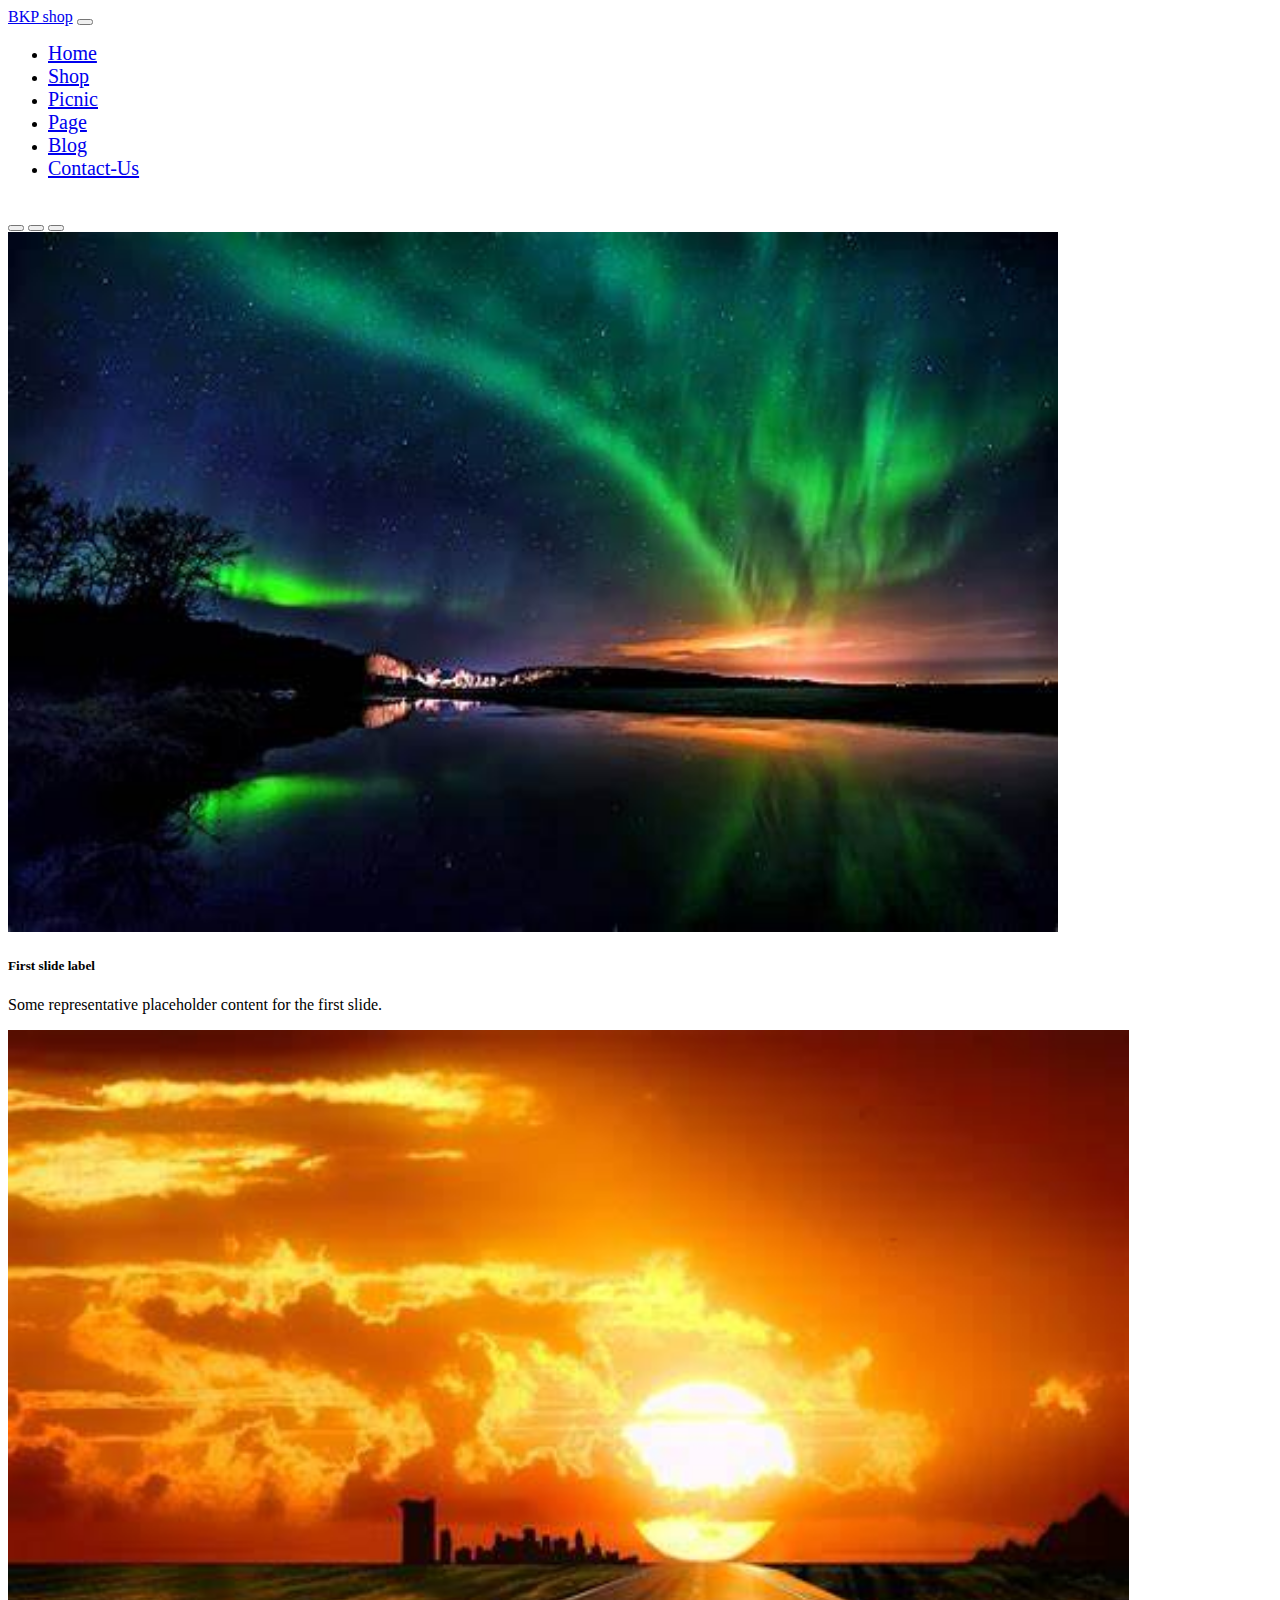
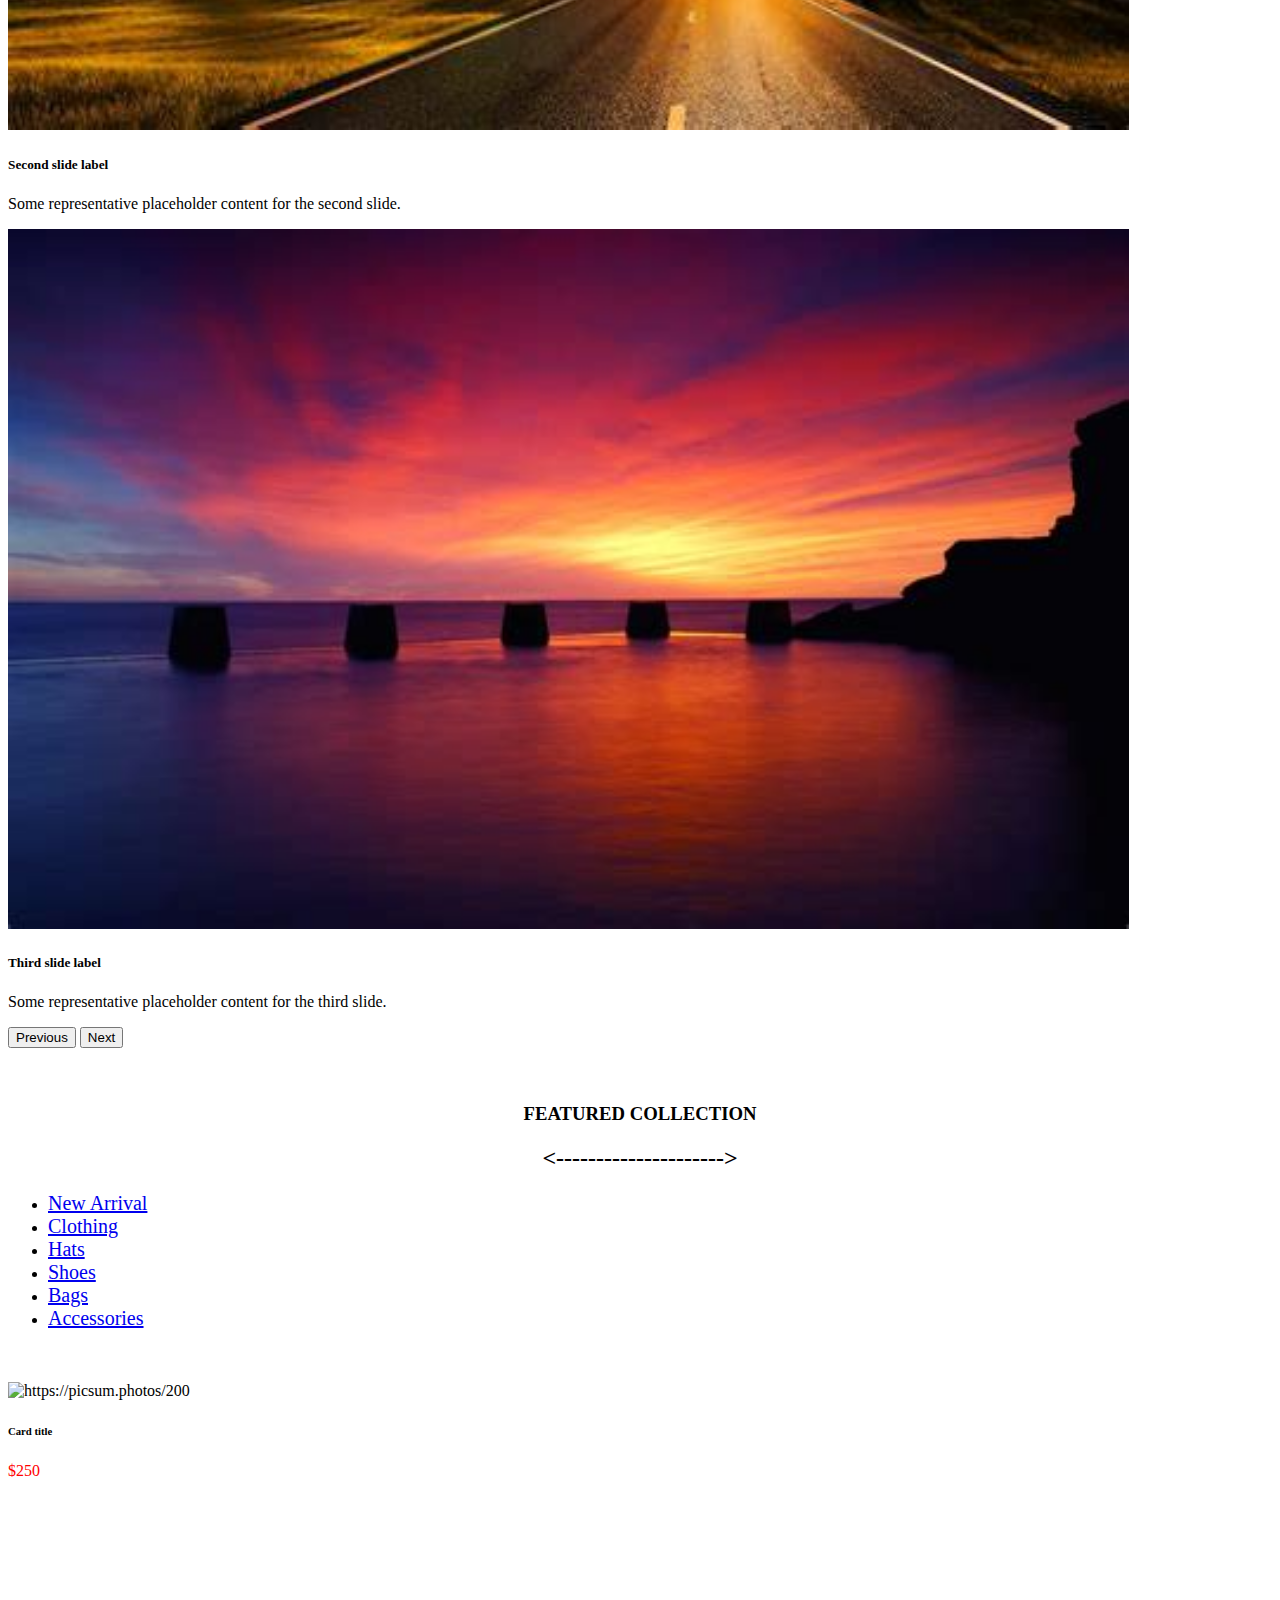
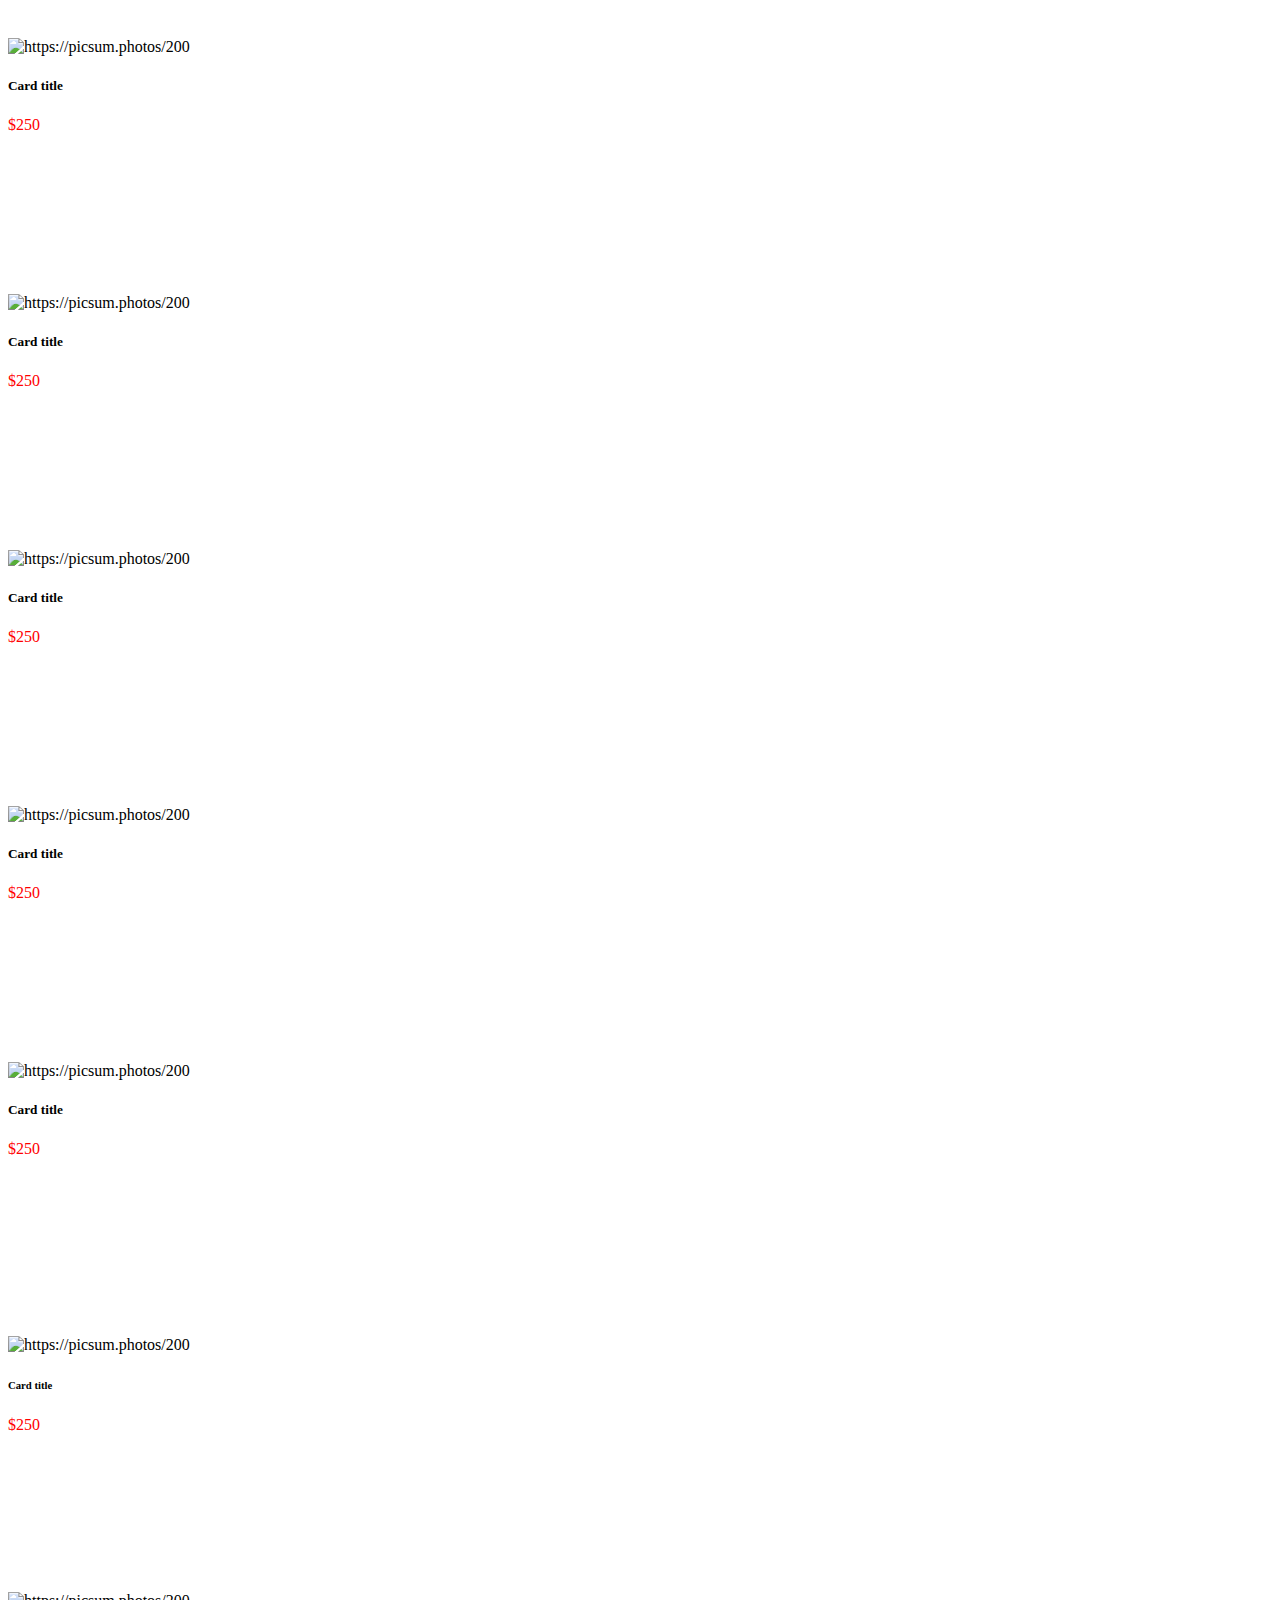
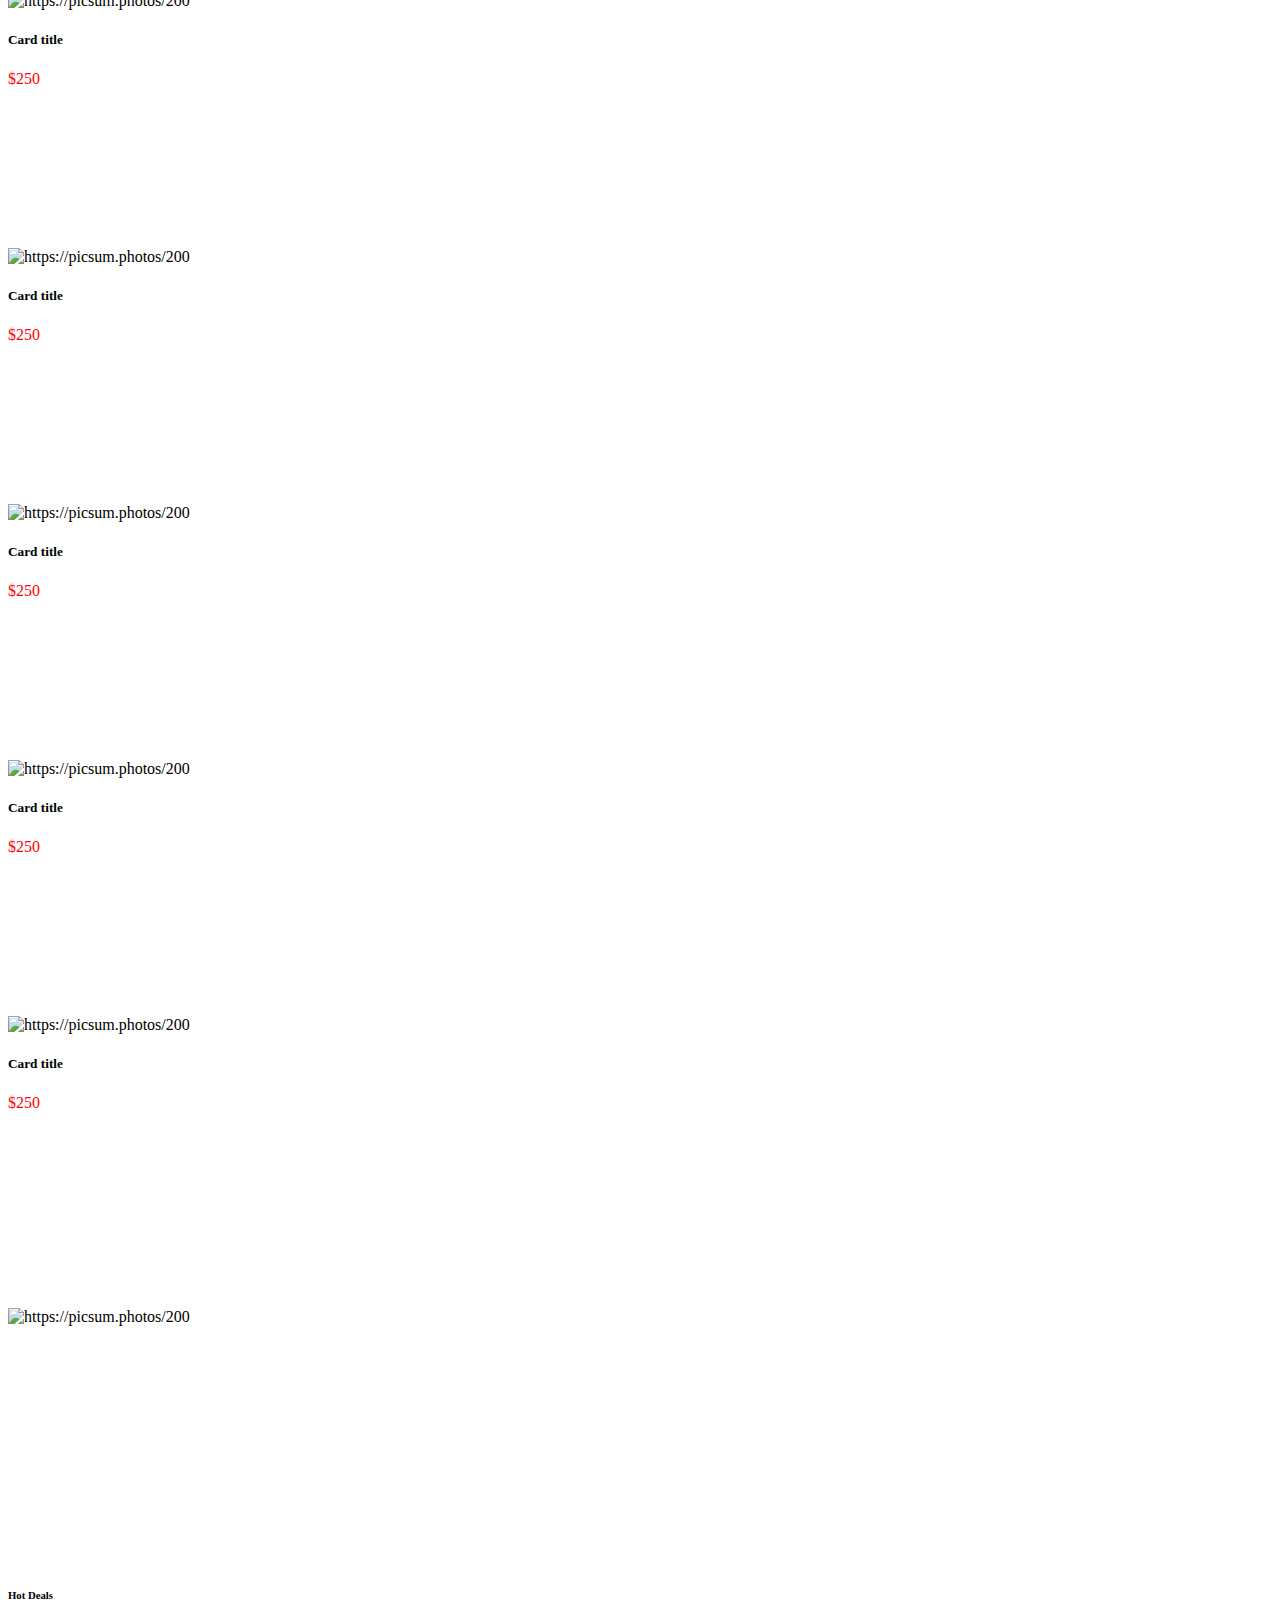
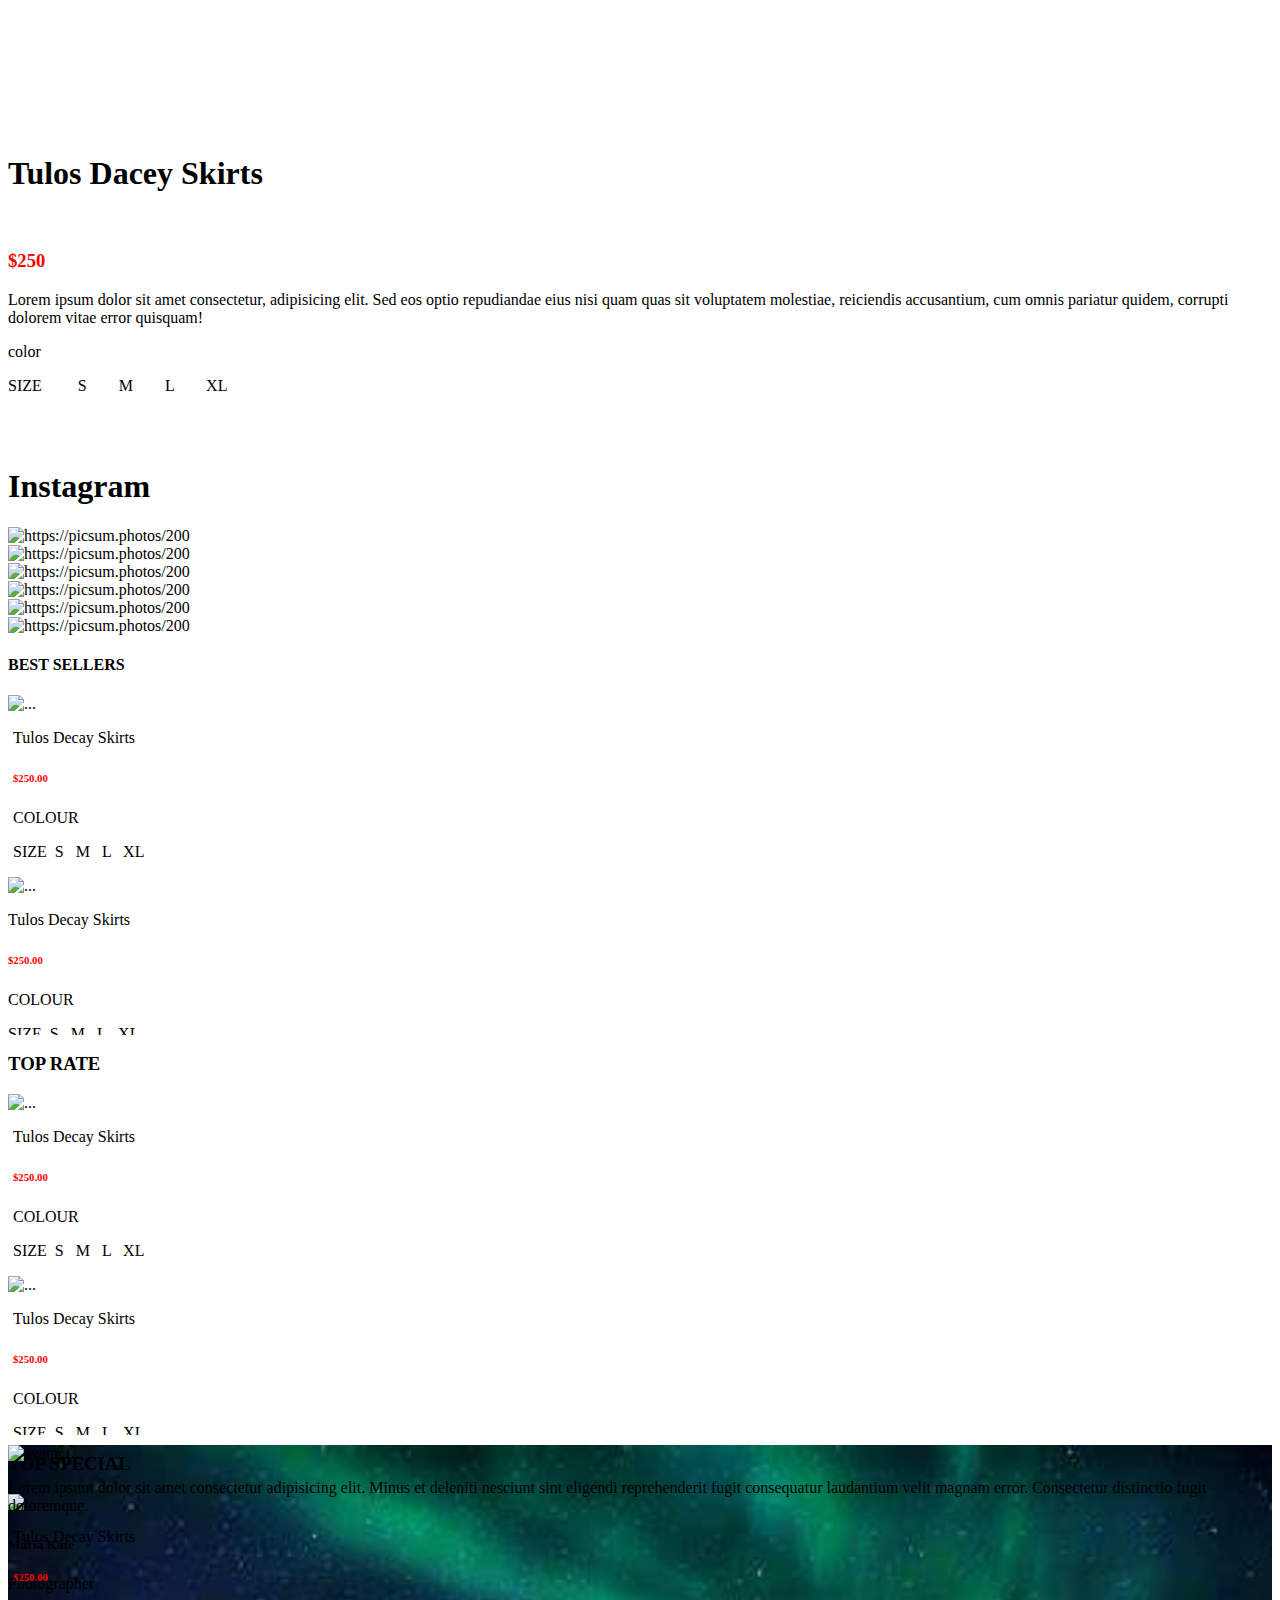
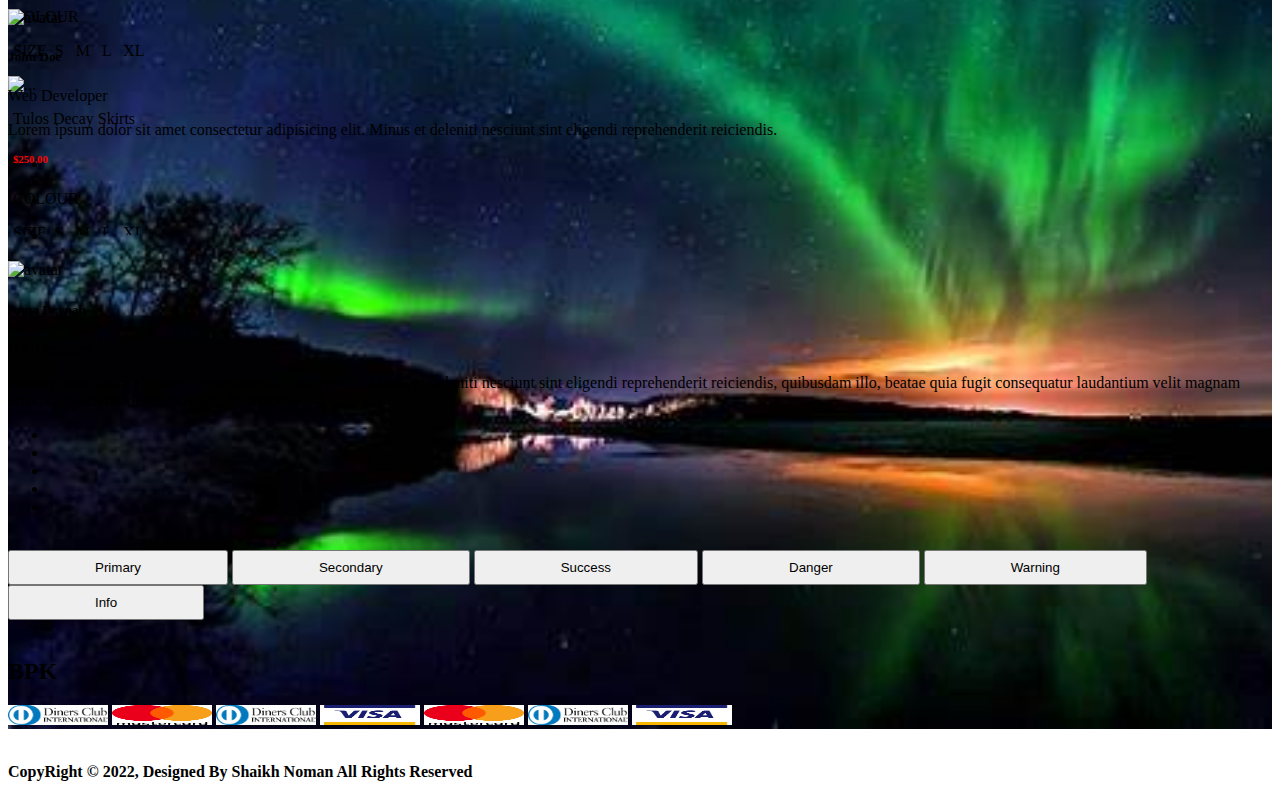
==== UIassignment/index.html @ c7827899 "All assignments done" ====
<!DOCTYPE html>
<html lang="en">
<head>
    <meta charset="UTF-8">
    <meta http-equiv="X-UA-Compatible" content="IE=edge">
    <meta name="viewport" content="width=device-width, initial-scale=1.0">
    <link href="https://cdn.jsdelivr.net/npm/bootstrap@5.0.2/dist/css/bootstrap.min.css" rel="stylesheet" integrity="sha384-EVSTQN3/azprG1Anm3QDgpJLIm9Nao0Yz1ztcQTwFspd3yD65VohhpuuCOmLASjC" crossorigin="anonymous">
    <link rel="stylesheet" href="./style.css">
    <title>UIAssignmentUsingBootsStrap</title>
</head>
<body>
    <script src="https://cdn.jsdelivr.net/npm/bootstrap@5.0.2/dist/js/bootstrap.bundle.min.js" integrity="sha384-MrcW6ZMFYlzcLA8Nl+NtUVF0sA7MsXsP1UyJoMp4YLEuNSfAP+JcXn/tWtIaxVXM" crossorigin="anonymous"></script>
    <script src="https://code.iconify.design/iconify-icon/1.0.1/iconify-icon.min.js"></script>
    <nav class="navbar navbar-expand-lg navbar-light bg-light">
        <div class="container-fluid">
          <a class="navbar-brand" href="#">BKP shop</a>
          <button class="navbar-toggler" type="button" data-bs-toggle="collapse" data-bs-target="#navbarSupportedContent" aria-controls="navbarSupportedContent" aria-expanded="false" aria-label="Toggle navigation">
            <span class="navbar-toggler-icon"></span>
          </button>
          <div class="collapse navbar-collapse justify-content-center" id="navbarSupportedContent">
            <ul class="navbar-nav">
              <li class="nav-item">
                <a class="nav-link active" aria-current="page" href="#">Home</a>
              </li>
              <li class="nav-item">
                <a class="nav-link active" aria-current="page" href="#">Shop</a>
              </li> 
              <li class="nav-item">
                <a class="nav-link active" aria-current="page" href="#">Picnic</a>
              </li>
              <li class="nav-item">
                <a class="nav-link active" aria-current="page" href="#">Page</a>
              </li>
              <li class="nav-item">
                <a class="nav-link active" aria-current="page" href="#">Blog</a>
              </li>
              <li class="nav-item">
                <a class="nav-link active" aria-current="page" href="#">Contact-Us</a>
              </li>
            </ul>
        </div>
        <div class="d-flex" >
            <iconify-icon icon="akar-icons:search" width="30" height="30" style="padding: 10px;"></iconify-icon>
            <iconify-icon icon="ant-design:shopping-cart-outlined" width="30" height="30" style="padding: 10px;"></iconify-icon>
            <iconify-icon icon="charm:menu-hamburger"  width="30" height="30" style="padding: 10px;"></iconify-icon>
          <!-- <input class="form-control me-2" type="search" placeholder="Search" aria-label="Search"> -->
          <!-- <button class="btn btn-outline-success" type="submit">Search</button> -->
        </div>
        </div>
      </nav>
      <section id="carouselExampleCaptions" class="carousel slide m-4" data-bs-ride="carousel">
        <div class="carousel-indicators">
          <button type="button" data-bs-target="#carouselExampleCaptions" data-bs-slide-to="0" class="active" aria-current="true" aria-label="Slide 1"></button>
          <button type="button" data-bs-target="#carouselExampleCaptions" data-bs-slide-to="1" aria-label="Slide 2"></button>
          <button type="button" data-bs-target="#carouselExampleCaptions" data-bs-slide-to="2" aria-label="Slide 3"></button>
        </div>
        <div class="carousel-inner m">
          <div class="carousel-item active">
            <img src="./bg1.jpg" height="700px" class="d-block w-100" alt="...">
            <div class="carousel-caption d-none d-md-block">
              <h5>First slide label</h5>
              <p>Some representative placeholder content for the first slide.</p>
            </div>
          </div>
          <div class="carousel-item">
            <img src="./bg2.jpg" height="700px" class="d-block w-100" alt="...">
            <div class="carousel-caption d-none d-md-block">
              <h5>Second slide label</h5>
              <p>Some representative placeholder content for the second slide.</p>
            </div>
          </div>
          <div class="carousel-item">
            <img src="./bg3.jpg" height="700px" class="d-block w-100" alt="...">
            <div class="carousel-caption d-none d-md-block">
              <h5>Third slide label</h5>
              <p>Some representative placeholder content for the third slide.</p>
            </div>
          </div>
        </div>
        <button class="carousel-control-prev" type="button" data-bs-target="#carouselExampleCaptions" data-bs-slide="prev">
          <span class="carousel-control-prev-icon" aria-hidden="true"></span>
          <span class="visually-hidden">Previous</span>
        </button>
        <button class="carousel-control-next" type="button" data-bs-target="#carouselExampleCaptions" data-bs-slide="next">
          <span class="carousel-control-next-icon" aria-hidden="true"></span>
          <span class="visually-hidden">Next</span>
        </button>
      </section>
      <br><br>
      <section class="featured">
        <h3 style="text-align: center;">FEATURED COLLECTION</h3>
        <h2 style="text-align: center;"> <---------------------></h2>
        <nav class="navbar navbar-expand-lg navbar-light bg-light">
            <div class="container-fluid">
              <div class="collapse navbar-collapse justify-content-center" id="navbarSupportedContent">
                <ul class="navbar-nav">
                  <li class="nav-item">
                    <a class="nav-link" aria-current="page" href="#">New Arrival</a>
                  </li>
                  <li class="nav-item">
                    <a class="nav-link" aria-current="page" href="#">Clothing</a>
                  </li>
                  <li class="nav-item">
                    <a class="nav-link" aria-current="page" href="#">Hats</a>
                  </li>
                  <li class="nav-item">
                    <a class="nav-link" aria-current="page" href="#">Shoes</a>
                  </li>
                  <li class="nav-item">
                    <a class="nav-link" aria-current="page" href="#">Bags</a>
                  </li>
                  <li class="nav-item">
                    <a class="nav-link" aria-current="page" href="#">Accessories</a>
                  </li>
                </ul>
            </div>
            </div>
          </nav><br><br>
        <div class="container">
          <div class="row">
            <div class="col">
              <div class="card" style="height: 16em;" style="height: 16em;">
                <img style="width: 10em; height: 10em;"
                  src="https://picsum.photos/400"
                  class="card-img-top"
                  alt="https://picsum.photos/200"
                />
                <div class="card-body" style="cursor:pointer">
                  <h6 class="card-title">Card title</h6>
                  <p class="card-text" style="color: red;">$250</p>
                </div>
              </div>
            </div>
            <div class="col">
              <div class="card" style="height: 16em;">
                <img style="width: 10em; height: 10em;"
                  src="https://picsum.photos/200"
                  class="card-img-top"
                  alt="https://picsum.photos/200"
                />
                <div class="card-body">
                  <h5 class="card-title">Card title</h5>
                  <p class="card-text" style="color: red;">$250</p>
                </div>
              </div>
            </div>
            <div class="col">
              <div class="card" style="height: 16em;">
                <img style="width: 10em; height: 10em;"
                  src="https://picsum.photos/270"
                  class="card-img-top"
                  alt="https://picsum.photos/200"
                />
                <div class="card-body">
                  <h5 class="card-title">Card title</h5>
                  <p class="card-text" style="color: red;">$250</p>
                </div>
              </div>
            </div>
            <div class="col">
              <div class="card" style="height: 16em;">
                <img style="width: 10em; height: 10em;"
                  src="https://picsum.photos/120"
                  class="card-img-top"
                  alt="https://picsum.photos/200"
                />
                <div class="card-body">
                  <h5 class="card-title">Card title</h5>
                  <p class="card-text" style="color: red;">$250</p>
                </div>
              </div>
            </div>
            <div class="col">
              <div class="card" style="height: 16em;">
                <img
                  src="https://picsum.photos/410"
                  class="card-img-top"
                  alt="https://picsum.photos/200"
                />
                <div class="card-body">
                  <h5 class="card-title">Card title</h5>
                  <p class="card-text" style="color: red;">$250</p>
                </div>
              </div>
            </div>
            <div class="col">
              <div class="card" style="height: 16em;">
                <img
                  src="https://picsum.photos/190"
                  class="card-img-top"
                  alt="https://picsum.photos/200"
                />
                <div class="card-body">
                  <h5 class="card-title">Card title</h5>
                  <p class="card-text" style="color: red;">$250</p>
                </div>
              </div>
            </div>
          </div>
          <br>
          <div class="row">
            <div class="col">
              <div class="card" style="height: 16em;" style="height: 16em;">
                <img width="100px"
                  src="https://picsum.photos/100"
                  class="card-img-top"
                  alt="https://picsum.photos/200"
                />
                <div class="card-body" style="cursor:pointer">
                  <h6 class="card-title">Card title</h6>
                  <p class="card-text" style="color: red;">$250</p>
                </div>
              </div>
            </div>
            <div class="col">
              <div class="card" style="height: 16em;">
                <img width="100px"
                  src="https://picsum.photos/220"
                  class="card-img-top"
                  alt="https://picsum.photos/200"
                />
                <div class="card-body">
                  <h5 class="card-title">Card title</h5>
                  <p class="card-text" style="color: red;">$250</p>
                </div>
              </div>
            </div>
            <div class="col">
              <div class="card" style="height: 16em;">
                <img width="100px"
                  src="https://picsum.photos/210"
                  class="card-img-top"
                  alt="https://picsum.photos/200"
                />
                <div class="card-body">
                  <h5 class="card-title">Card title</h5>
                  <p class="card-text" style="color: red;">$250</p>
                </div>
              </div>
            </div>
            <div class="col">
              <div class="card" style="height: 16em;">
                <img width="100px"
                  src="https://picsum.photos/350"
                  class="card-img-top"
                  alt="https://picsum.photos/200"
                />
                <div class="card-body">
                  <h5 class="card-title">Card title</h5>
                  <p class="card-text" style="color: red;">$250</p>
                </div>
              </div>
            </div>
            <div class="col">
              <div class="card" style="height: 16em;">
                <img
                  src="https://picsum.photos/190"
                  class="card-img-top"
                  alt="https://picsum.photos/200"
                />
                <div class="card-body">
                  <h5 class="card-title">Card title</h5>
                  <p class="card-text" style="color: red;">$250</p>
                </div>
              </div>
            </div>
            <div class="col">
              <div class="card" style="height: 16em;">
                <img
                  src="https://picsum.photos/100"
                  class="card-img-top"
                  alt="https://picsum.photos/200"
                />
                <div class="card-body">
                  <h5 class="card-title">Card title</h5>
                  <p class="card-text" style="color: red;">$250</p>
                </div>
              </div>
            </div>
          </div>
        </div>
      </section>
      <br>
      <br>
      <section class="container">
        <div class="row">
          <div class="col">
            <div class="card" style="height: 16em;">
              <img
                src="https://imgs.search.brave.com/zmG7qpOIpGDEZASHPBAWKXou9Q9yul-_rTfjeO-MSDY/rs:fit:474:225:1/g:ce/aHR0cHM6Ly90c2Uy/Lm1tLmJpbmcubmV0/L3RoP2lkPU9JUC5a/cHhBQzNuVTI1U0Mw/Mmd6dWlUeWFBSGFI/YSZwaWQ9QXBp"
                class="card-img-top"
                alt="https://picsum.photos/200"
              />
            </div>
          </div>
          <div class="col">
              <h6>Hot Deals</h6><br><br><br><br><br><br>
              <h1 style="cursor: pointer;">Tulos Dacey Skirts</h1><br>
              <p>
                <iconify-icon icon="emojione:star"></iconify-icon>
                <iconify-icon icon="emojione:star"></iconify-icon>
                <iconify-icon icon="emojione:star"></iconify-icon>
                <iconify-icon icon="emojione:star"></iconify-icon>
              </p>
              <h3 style="color: red;cursor: pointer;">$250</h3>
              <p>Lorem ipsum dolor sit amet consectetur, adipisicing elit. Sed eos optio repudiandae eius nisi quam quas sit voluptatem molestiae, reiciendis accusantium, cum omnis pariatur quidem, corrupti dolorem vitae error quisquam!</p>
              <p style="cursor: pointer;">color &nbsp;&nbsp;&nbsp; &nbsp; <iconify-icon icon="akar-icons:circle-fill" style="color: orange;" width="15" height="15"></iconify-icon>&nbsp;&nbsp; <iconify-icon icon="akar-icons:circle-fill" style="color: green;" width="15" height="15"></iconify-icon> &nbsp;&nbsp; <iconify-icon icon="akar-icons:circle-fill" style="color: purple;" width="15" height="15"></iconify-icon></p>
              <p style="cursor: pointer;">SIZE &nbsp; &nbsp; &nbsp; &nbsp;   S &nbsp; &nbsp;&nbsp; &nbsp;    M   &nbsp; &nbsp;&nbsp; &nbsp;   L &nbsp; &nbsp;&nbsp; &nbsp;     XL</p>
          </div>
        </div>
      </section>
      <br>
      <br>
      <section class="text-center m-4">
      <h1>Instagram</h1>
      <div class="row">
        
        <div class="col">
          <img
          src="https://imgs.search.brave.com/zmG7qpOIpGDEZASHPBAWKXou9Q9yul-_rTfjeO-MSDY/rs:fit:474:225:1/g:ce/aHR0cHM6Ly90c2Uy/Lm1tLmJpbmcubmV0/L3RoP2lkPU9JUC5a/cHhBQzNuVTI1U0Mw/Mmd6dWlUeWFBSGFI/YSZwaWQ9QXBp"
          class="card-img-top"
          alt="https://picsum.photos/200"
        />
        </div>
        <div class="col">
          <img
          src="https://imgs.search.brave.com/zmG7qpOIpGDEZASHPBAWKXou9Q9yul-_rTfjeO-MSDY/rs:fit:474:225:1/g:ce/aHR0cHM6Ly90c2Uy/Lm1tLmJpbmcubmV0/L3RoP2lkPU9JUC5a/cHhBQzNuVTI1U0Mw/Mmd6dWlUeWFBSGFI/YSZwaWQ9QXBp"
          class="card-img-top"
          alt="https://picsum.photos/200"
        />
        </div>
        <div class="col">
          <img
          src="https://imgs.search.brave.com/zmG7qpOIpGDEZASHPBAWKXou9Q9yul-_rTfjeO-MSDY/rs:fit:474:225:1/g:ce/aHR0cHM6Ly90c2Uy/Lm1tLmJpbmcubmV0/L3RoP2lkPU9JUC5a/cHhBQzNuVTI1U0Mw/Mmd6dWlUeWFBSGFI/YSZwaWQ9QXBp"
          class="card-img-top"
          alt="https://picsum.photos/200"
        />
        </div>
        <div class="col">
          <img
          src="https://imgs.search.brave.com/zmG7qpOIpGDEZASHPBAWKXou9Q9yul-_rTfjeO-MSDY/rs:fit:474:225:1/g:ce/aHR0cHM6Ly90c2Uy/Lm1tLmJpbmcubmV0/L3RoP2lkPU9JUC5a/cHhBQzNuVTI1U0Mw/Mmd6dWlUeWFBSGFI/YSZwaWQ9QXBp"
          class="card-img-top"
          alt="https://picsum.photos/200"
        />
        </div>
        <div class="col">
          <img
          src="https://imgs.search.brave.com/zmG7qpOIpGDEZASHPBAWKXou9Q9yul-_rTfjeO-MSDY/rs:fit:474:225:1/g:ce/aHR0cHM6Ly90c2Uy/Lm1tLmJpbmcubmV0/L3RoP2lkPU9JUC5a/cHhBQzNuVTI1U0Mw/Mmd6dWlUeWFBSGFI/YSZwaWQ9QXBp"
          class="card-img-top"
          alt="https://picsum.photos/200"
        />
        </div>
        <div class="col">
          <img
          src="https://imgs.search.brave.com/zmG7qpOIpGDEZASHPBAWKXou9Q9yul-_rTfjeO-MSDY/rs:fit:474:225:1/g:ce/aHR0cHM6Ly90c2Uy/Lm1tLmJpbmcubmV0/L3RoP2lkPU9JUC5a/cHhBQzNuVTI1U0Mw/Mmd6dWlUeWFBSGFI/YSZwaWQ9QXBp"
          class="card-img-top"
          alt="https://picsum.photos/200"
        />
        </div>
      </div>
    </section>
    <section class="d-flex justify-content-around " style="height: 90vh;">
      <div class="flex-column first-overflow">
        <h4 class="mb-2">BEST SELLERS</h4>
          <div class="d-flex ">
              <div class="flex-column col-6" >
                  <div class="photo-cart">
                      <img src="https://picsum.photos/200" class="card-img-top" alt="...">
                  </div>
              </div>
              <div class="flex-column col-6"style="padding-left:5px">
                <p style="text-align: left;">Tulos Decay Skirts</p>
                <p style="text-align: left;">
                <iconify-icon icon="emojione:star"></iconify-icon>
                <iconify-icon icon="emojione:star"></iconify-icon>
                <iconify-icon icon="emojione:star"></iconify-icon>
                <iconify-icon icon="emojione:star"></iconify-icon>
                </p>
            </p>
                <h6 style="text-align: left; color: red;">$250.00</h6>
                <p style="text-align: left;"> COLOUR&nbsp;&nbsp;<iconify-icon icon="akar-icons:circle-fill" style="color: red;"></iconify-icon>&nbsp;&nbsp;<iconify-icon icon="akar-icons:circle-fill" style="color: purple;"></iconify-icon>&nbsp;&nbsp;<iconify-icon icon="akar-icons:circle-fill" style="color: blue;"></iconify-icon></p>
                <p style="text-align: left;">SIZE&nbsp; S &nbsp; M &nbsp; L &nbsp; XL</p>
              </div>
            </div>
            <div class="d-flex ">
              <div class="flex-column col-6" >
                  <div class="photo-cart">
                      <img src="https://picsum.photos/200" class="card-img-top" alt="...">
                  </div>
              </div>
              <div class="flex-column col-6">
                <p style="text-align: left;">Tulos Decay Skirts</p>
                <p style="text-align: left;">
                <iconify-icon icon="emojione:star"></iconify-icon>
                <iconify-icon icon="emojione:star"></iconify-icon>
                <iconify-icon icon="emojione:star"></iconify-icon>
                <iconify-icon icon="emojione:star"></iconify-icon>
                </p>
            </p>
                <h6 style="text-align: left; color: red;">$250.00</h6>
                <p style="text-align: left;"> COLOUR&nbsp;&nbsp;<iconify-icon icon="akar-icons:circle-fill" style="color: red;"></iconify-icon>&nbsp;&nbsp;<iconify-icon icon="akar-icons:circle-fill" style="color: purple;"></iconify-icon>&nbsp;&nbsp;<iconify-icon icon="akar-icons:circle-fill" style="color: blue;"></iconify-icon></p>
                <p style="text-align: left;">SIZE&nbsp; S &nbsp; M &nbsp; L &nbsp; XL</p>
                    </div>
            </div>
            <div class="d-flex ">
              <div class="flex-column col-6" >
                  <div class="photo-cart">
                      <img src="https://picsum.photos/200" class="card-img-top" alt="...">
                  </div>
              </div>
              <div class="flex-column col-6"style="padding-left:5px">
                <p style="text-align: left;">Tulos Decay Skirts</p>
                <p style="text-align: left;">
                <iconify-icon icon="emojione:star"></iconify-icon>
                <iconify-icon icon="emojione:star"></iconify-icon>
                <iconify-icon icon="emojione:star"></iconify-icon>
                <iconify-icon icon="emojione:star"></iconify-icon>
                </p>
            </p>
                <h6 style="text-align: left; color: red;">$250.00</h6>
                <p style="text-align: left;"> COLOUR&nbsp;&nbsp;<iconify-icon icon="akar-icons:circle-fill" style="color: red;"></iconify-icon>&nbsp;&nbsp;<iconify-icon icon="akar-icons:circle-fill" style="color: purple;"></iconify-icon>&nbsp;&nbsp;<iconify-icon icon="akar-icons:circle-fill" style="color: blue;"></iconify-icon></p>
                <p style="text-align: left;">SIZE&nbsp; S &nbsp; M &nbsp; L &nbsp; XL</p>
                    </div>
            </div>
      </div>
      <div class="flex-column first-overflow">
          <h3>TOP RATE</h3>
          <div class="d-flex ">
            <div class="flex-column col-6" >
                <div class="photo-cart">
                    <img src="https://picsum.photos/200" class="card-img-top" alt="...">
                </div>
            </div>
            <div class="flex-column col-6"style="padding-left:5px">
              <p style="text-align: left;">Tulos Decay Skirts</p>
              <p style="text-align: left;">
              <iconify-icon icon="emojione:star"></iconify-icon>
              <iconify-icon icon="emojione:star"></iconify-icon>
              <iconify-icon icon="emojione:star"></iconify-icon>
              <iconify-icon icon="emojione:star"></iconify-icon>
              </p>
          </p>
              <h6 style="text-align: left; color: red;">$250.00</h6>
              <p style="text-align: left;"> COLOUR&nbsp;&nbsp;<iconify-icon icon="akar-icons:circle-fill" style="color: red;"></iconify-icon>&nbsp;&nbsp;<iconify-icon icon="akar-icons:circle-fill" style="color: purple;"></iconify-icon>&nbsp;&nbsp;<iconify-icon icon="akar-icons:circle-fill" style="color: blue;"></iconify-icon></p>
              <p style="text-align: left;">SIZE&nbsp; S &nbsp; M &nbsp; L &nbsp; XL</p>   
            </div>
          </div>
          <div class="d-flex ">
            <div class="flex-column col-6" >
                <div class="photo-cart">
                    <img src="https://picsum.photos/200" class="card-img-top" alt="...">
                </div>
            </div>
            <div class="flex-column col-6" style="padding-left:5px">
              <p style="text-align: left;">Tulos Decay Skirts</p>
              <p style="text-align: left;">
              <iconify-icon icon="emojione:star"></iconify-icon>
              <iconify-icon icon="emojione:star"></iconify-icon>
              <iconify-icon icon="emojione:star"></iconify-icon>
              <iconify-icon icon="emojione:star"></iconify-icon>             
              </p>
          </p>
              <h6 style="text-align: left; color: red;">$250.00</h6>
              <p style="text-align: left;"> COLOUR&nbsp;&nbsp;<iconify-icon icon="akar-icons:circle-fill" style="color: red;"></iconify-icon>&nbsp;&nbsp;<iconify-icon icon="akar-icons:circle-fill" style="color: purple;"></iconify-icon>&nbsp;&nbsp;<iconify-icon icon="akar-icons:circle-fill" style="color: blue;"></iconify-icon></p>
              <p style="text-align: left;">SIZE&nbsp; S &nbsp; M &nbsp; L &nbsp; XL</p>
                  </div>
          </div>
          <div class="d-flex ">
            <div class="flex-column col-6" >
                <div class="photo-cart">
                    <img src="https://picsum.photos/200" class="card-img-top" alt="...">
                </div>
            </div>
            <div class="flex-column col-6" style="padding-left:5px">
              <p style="text-align: left;">Tulos Decay Skirts</p>
              <p style="text-align: left;">
              <iconify-icon icon="emojione:star"></iconify-icon>
              <iconify-icon icon="emojione:star"></iconify-icon>
              <iconify-icon icon="emojione:star"></iconify-icon>
              <iconify-icon icon="emojione:star"></iconify-icon> 
              </p>
          </p>
              <h6 style="text-align: left; color: red;">$250.00</h6>
              <p style="text-align: left;"> COLOUR&nbsp;&nbsp;<iconify-icon icon="akar-icons:circle-fill" style="color: red;"></iconify-icon>&nbsp;&nbsp;<iconify-icon icon="akar-icons:circle-fill" style="color: purple;"></iconify-icon>&nbsp;&nbsp;<iconify-icon icon="akar-icons:circle-fill" style="color: blue;"></iconify-icon></p>
              <p style="text-align: left;">SIZE&nbsp; S &nbsp; M &nbsp; L &nbsp; XL</p>
                  </div>
          </div>
      </div>
      <div class="flex-column first-overflow">
          <h3>TOP SPECIAL</h3>
          <div class="d-flex ">
            <div class="flex-column col-6" >
                <div class="photo-cart">
                    <img src="https://picsum.photos/200" class="card-img-top" alt="...">
                </div>
            </div>
            <div class="flex-column col-6" style="padding-left:5px"> 
              <p style="text-align: left;">Tulos Decay Skirts</p>
              <p style="text-align: left;">
              <iconify-icon icon="emojione:star"></iconify-icon>
              <iconify-icon icon="emojione:star"></iconify-icon>
              <iconify-icon icon="emojione:star"></iconify-icon>
              <iconify-icon icon="emojione:star"></iconify-icon>          
              </p>
          </p>
              <h6 style="text-align: left; color: red;">$250.00</h6>
              <p style="text-align: left;"> COLOUR&nbsp;&nbsp;<iconify-icon icon="akar-icons:circle-fill" style="color: red;"></iconify-icon>&nbsp;&nbsp;<iconify-icon icon="akar-icons:circle-fill" style="color: purple;"></iconify-icon>&nbsp;&nbsp;<iconify-icon icon="akar-icons:circle-fill" style="color: blue;"></iconify-icon></p>
              <p style="text-align: left;">SIZE&nbsp; S &nbsp; M &nbsp; L &nbsp; XL</p>
            </div>
          </div>
          <div class="d-flex ">
            <div class="flex-column col-6" >
                <div class="photo-cart">
                    <img src="https://picsum.photos/200" class="card-img-top" alt="...">
                </div>
            </div>
            <div class="flex-column col-6" style="padding-left:5px">
              <p style="text-align: left;">Tulos Decay Skirts</p>
              <p style="text-align: left;">
              <iconify-icon icon="emojione:star"></iconify-icon>
              <iconify-icon icon="emojione:star"></iconify-icon>
              <iconify-icon icon="emojione:star"></iconify-icon>
              <iconify-icon icon="emojione:star"></iconify-icon>
              </p>
              </p>
              <h6 style="text-align: left; color: red;">$250.00</h6>
              <p style="text-align: left;"> COLOUR&nbsp;&nbsp;<iconify-icon icon="akar-icons:circle-fill" style="color: red;"></iconify-icon>&nbsp;&nbsp;<iconify-icon icon="akar-icons:circle-fill" style="color: purple;"></iconify-icon>&nbsp;&nbsp;<iconify-icon icon="akar-icons:circle-fill" style="color: blue;"></iconify-icon></p>
              <p style="text-align: left;">SIZE&nbsp; S &nbsp; M &nbsp; L &nbsp; XL</p>
              </div>
          </div>
          <div class="d-flex ">
            <div class="flex-column col-6" >
                <div class="photo-cart">
                    <img src="https://picsum.photos/200" class="card-img-top" alt="...">
                </div>
            </div>
            <div class="flex-column col-6" style="padding-left:5px">
                <p style="text-align: left;">Tulos Decay Skirts</p>
                <p style="text-align: left;">
                <iconify-icon icon="emojione:star"></iconify-icon>
                <iconify-icon icon="emojione:star"></iconify-icon>
                <iconify-icon icon="emojione:star"></iconify-icon>
                <iconify-icon icon="emojione:star"></iconify-icon>
                </p>
                </p>
                <h6 style="text-align: left; color: red;">$250.00</h6>
                <p style="text-align: left;"> COLOUR&nbsp;&nbsp;<iconify-icon icon="akar-icons:circle-fill" style="color: red;"></iconify-icon>&nbsp;&nbsp;<iconify-icon icon="akar-icons:circle-fill" style="color: purple;"></iconify-icon>&nbsp;&nbsp;<iconify-icon icon="akar-icons:circle-fill" style="color: blue;"></iconify-icon></p>
                <p style="text-align: left;">SIZE&nbsp; S &nbsp; M &nbsp; L &nbsp; XL</p>
              </div>
          </div>
      </div>
  </section>
  <section class="photo pt-5">
    <!-- Carousel wrapper -->
    <div id="carouselExampleControls" class="carousel slide text-center carousel-dark" data-mdb-ride="carousel">
    <div class="carousel-inner">
    <div class="carousel-item active">
    <img class="rounded-circle shadow-1-strong mb-4"
    src="https://mdbcdn.b-cdn.net/img/Photos/Avatars/img%20(10).webp" alt="avatar"
    style="width: 70px;" />
    <div class="row d-flex justify-content-center">
    <div class="col-lg-8">
    <p class="text-white">
      <iconify-icon icon="ri:double-quotes-l" style="color: white;" width="20" height="20"></iconify-icon>
      Lorem ipsum dolor sit amet consectetur adipisicing elit. Minus et deleniti
      nesciunt sint eligendi reprehenderit 
      fugit consequatur laudantium velit magnam error. Consectetur distinctio fugit
      doloremque.
      <iconify-icon icon="ri:double-quotes-l" style="color: white;" width="20" height="20" rotate="180deg"></iconify-icon>
      <i class="fas fa-quote-right pe-2"></i>
    </p>
    <h5 class="mb-2">Maria Kate</h5>
    <p>Photographer</p>
    </div>
    </div>
    <ul class="list-unstyled d-flex justify-content-center text-warning mb-0">
      <iconify-icon icon="emojione:star"></iconify-icon>
      <iconify-icon icon="emojione:star"></iconify-icon>
      <iconify-icon icon="emojione:star"></iconify-icon>
      <iconify-icon icon="emojione:star"></iconify-icon>
      <iconify-icon icon="emojione:star"></iconify-icon>
    </ul>
    </div>
      <div class="carousel-item">
      <img class="rounded-circle shadow-1-strong mb-4"
      src="https://mdbcdn.b-cdn.net/img/Photos/Avatars/img%20(32).webp" alt="avatar"
      style="width: 150px;" />
      <div class="row d-flex justify-content-center">
      <div class="col-lg-8">
      <h5 class="mb-3">John Doe</h5>
      <p>Web Developer</p>
      <p class="text-muted">
        <i class="fas fa-quote-left pe-2"></i>
        Lorem ipsum dolor sit amet consectetur adipisicing elit. Minus et deleniti
        nesciunt sint eligendi reprehenderit reiciendis.
      </p>
      </div>
      </div>
      <ul class="list-unstyled d-flex justify-content-center text-warning mb-0">
      <li><i class="fas fa-star fa-sm"></i></li>
      <li><i class="fas fa-star fa-sm"></i></li>
      <li><i class="fas fa-star fa-sm"></i></li>
      <li><i class="fas fa-star fa-sm"></i></li>
      <li><i class="far fa-star fa-sm"></i></li>
      </ul>
      </div>
      <div class="carousel-item">
      <img class="rounded-circle shadow-1-strong mb-4"
      src="https://mdbcdn.b-cdn.net/img/Photos/Avatars/img%20(1).webp" alt="avatar" style="width: 150px;" />
      <div class="row d-flex justify-content-center">
      <div class="col-lg-8">
      <h5 class="mb-3">Anna Deynah</h5>
      <p>UX Designer</p>
      <p class="text-muted">
        <i class="fas fa-quote-left pe-2"></i>
        Lorem ipsum dolor sit amet consectetur adipisicing elit. Minus et deleniti
        nesciunt sint eligendi reprehenderit reiciendis, quibusdam illo, beatae quia
        fugit consequatur laudantium velit magnam error. Consectetur distinctio fugit
        doloremque.
      </p>
      </div>
      </div>
      <ul class="list-unstyled d-flex justify-content-center text-warning mb-0">
      <li><i class="fas fa-star fa-sm"></i></li>
      <li><i class="fas fa-star fa-sm"></i></li>
      <li><i class="fas fa-star fa-sm"></i></li>
      <li><i class="fas fa-star fa-sm"></i></li>
      <li><i class="far fa-star fa-sm"></i></li>
      </ul>
      </div>
    </div>
    </div><br>
    <div class="d-flex">
      <button type="button" class="btn btn-primary" style="padding: 8px 85px ;">Primary</button>
      <button type="button" class="btn btn-secondary" style="padding: 8px 85px ;">Secondary</button>
      <button type="button" class="btn btn-success" style="padding: 8px 85px ;">Success</button>
      <button type="button" class="btn btn-danger" style="padding: 8px 85px ;">Danger</button>
      <button type="button" class="btn btn-warning" style="padding: 8px 85px ;">Warning</button>
      <button type="button" class="btn btn-info" style="padding: 8px 85px ;">Info</button>
    </div><br>
    <h2 class="text-center text-warning">BPK</h2>
    <!-- <br> -->
    <div class="container text-center pb-2">
    <img src="./images/c1.png" height="20px" width="100px" alt="">
    <img src="./images/c2.png" height="20px" width="100px" alt="">
    <img src="./images/c1.png" height="20px" width="100px" alt="">
    <img src="./images/c4.png" height="20px" width="100px" alt="">
    <img src="./images/c2.png" height="20px" width="100px" alt="">
    <img src="./images/c1.png" height="20px" width="100px" alt="">
    <img src="./images/c4.png" height="20px" width="100px" alt="">
  </div>
</section><br>
<section class="container text-center">
<p><b>CopyRight &copy; 2022, Designed By Shaikh Noman All Rights Reserved</b></p>
</section>
</body>
</html>
---- UIassignment/style.css ----
.mybutton button{
    padding: 5px 100px;
    margin: 10px;
}
/* .featured{
    height: 90vh;
} */
.nav-item a{
    font-size: 20px;
    cursor: pointer;
}
.nav-link:hover{
    color: #0d6efd;
}
.myList{
    display: flex;
    list-style: none;
}
.myList li{
    /* justify-content: center;
    align-items: center; */
    padding: 17px;
}
.first-overflow{
    overflow-y: scroll; 
    height: 400px;
}
.photo{
    background: url(./bg1.jpg);
    background-size: cover;
}
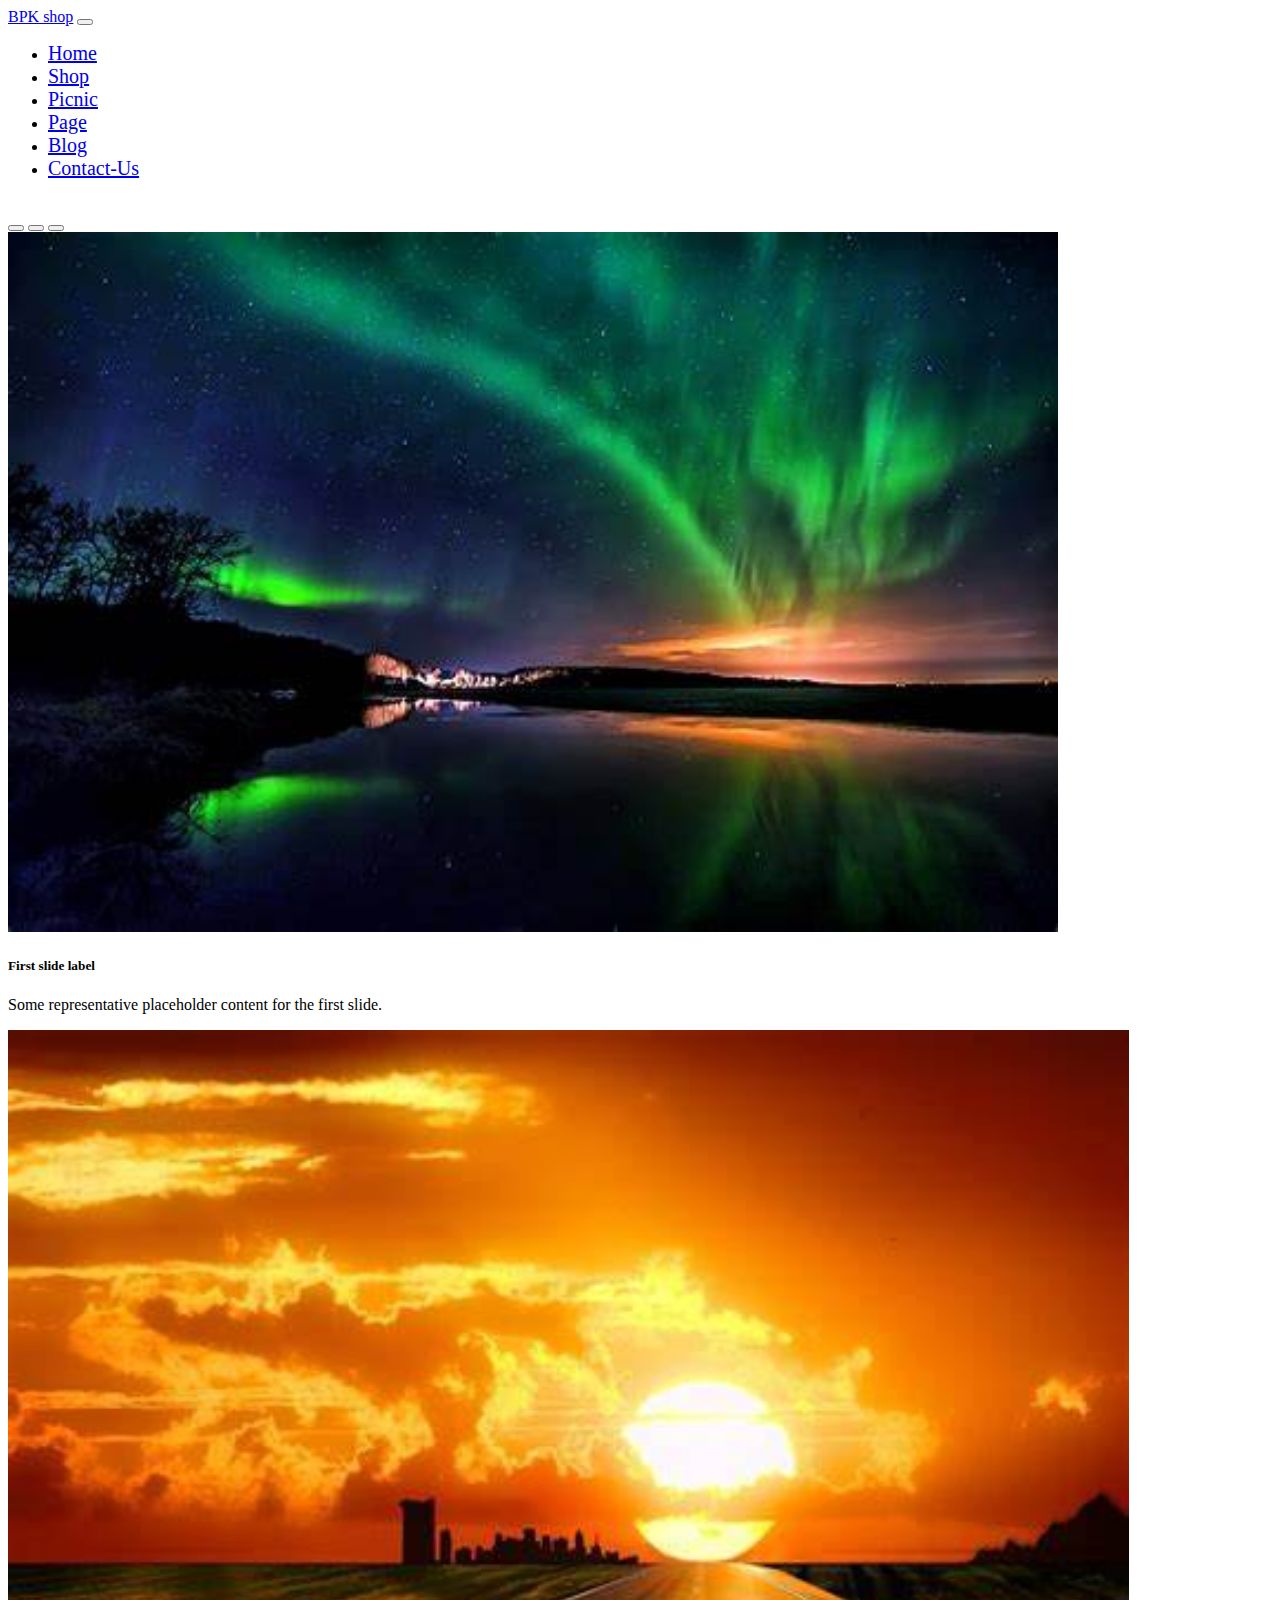
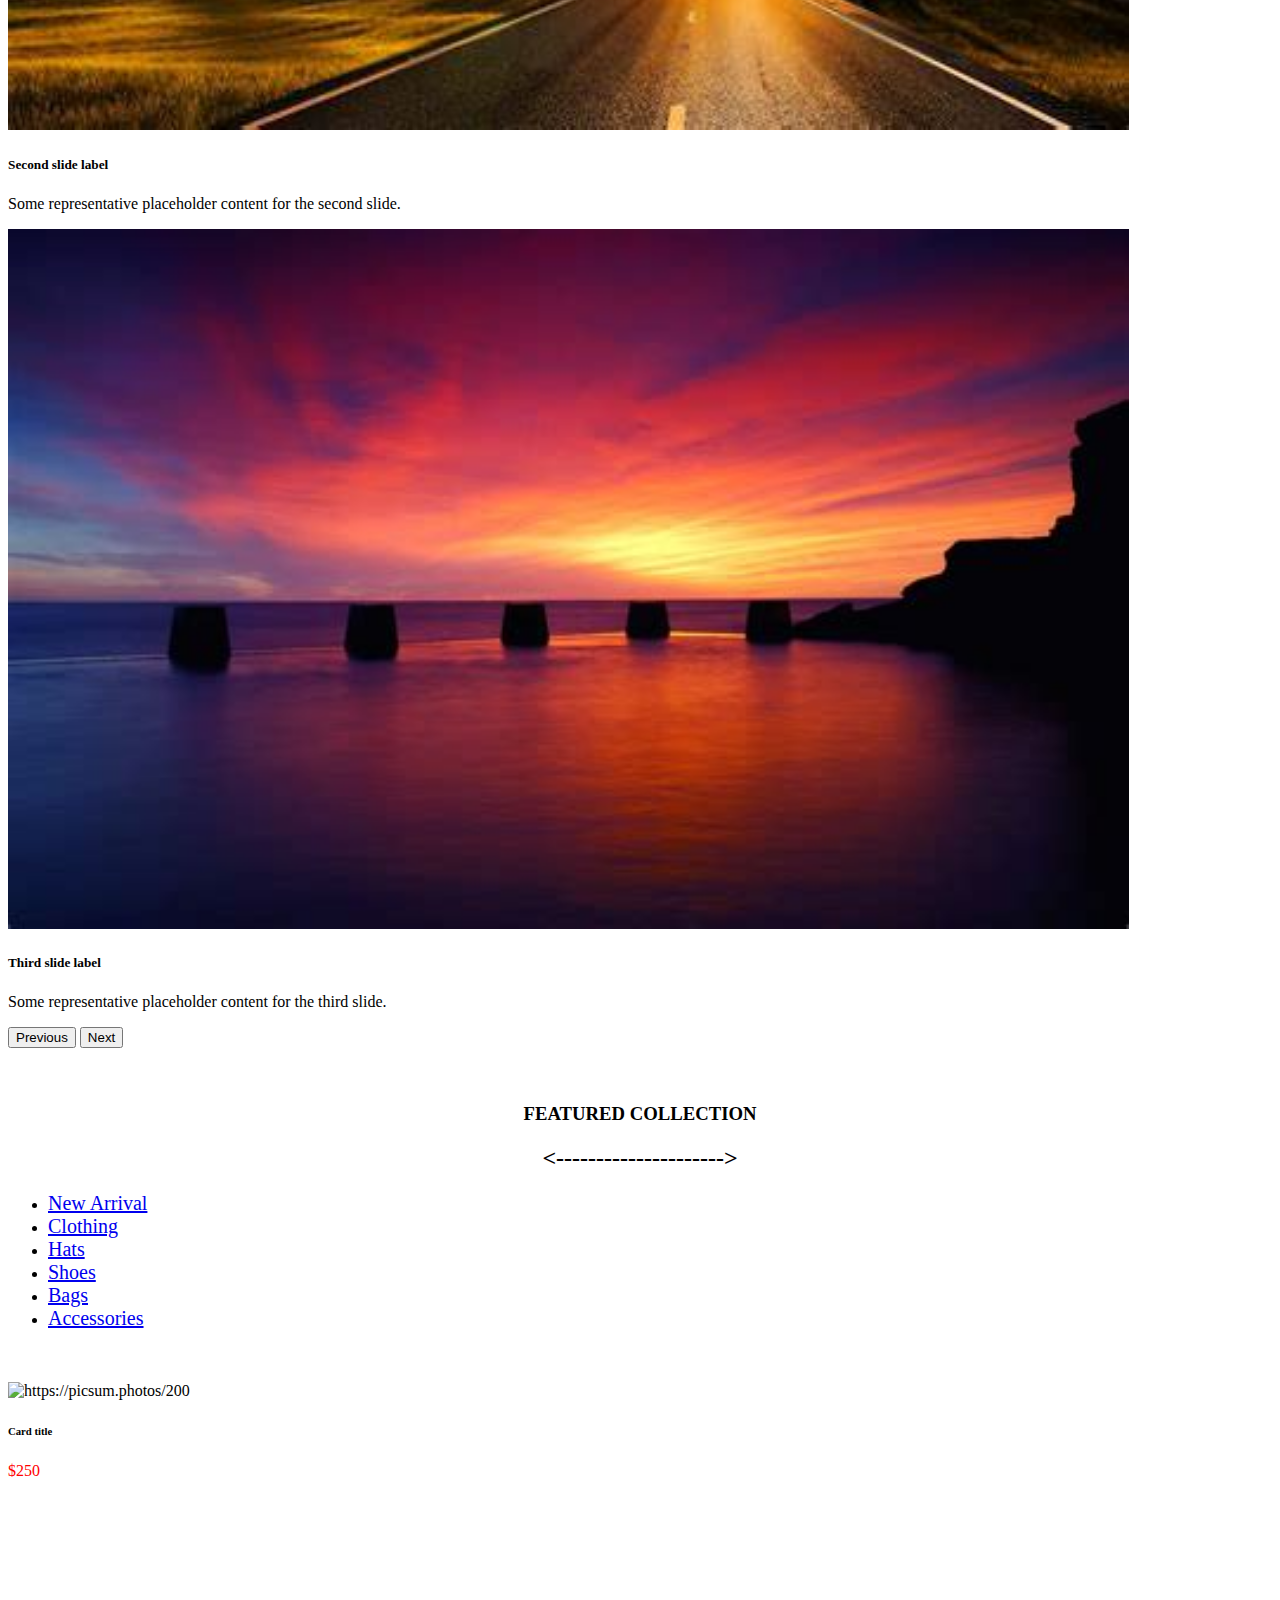
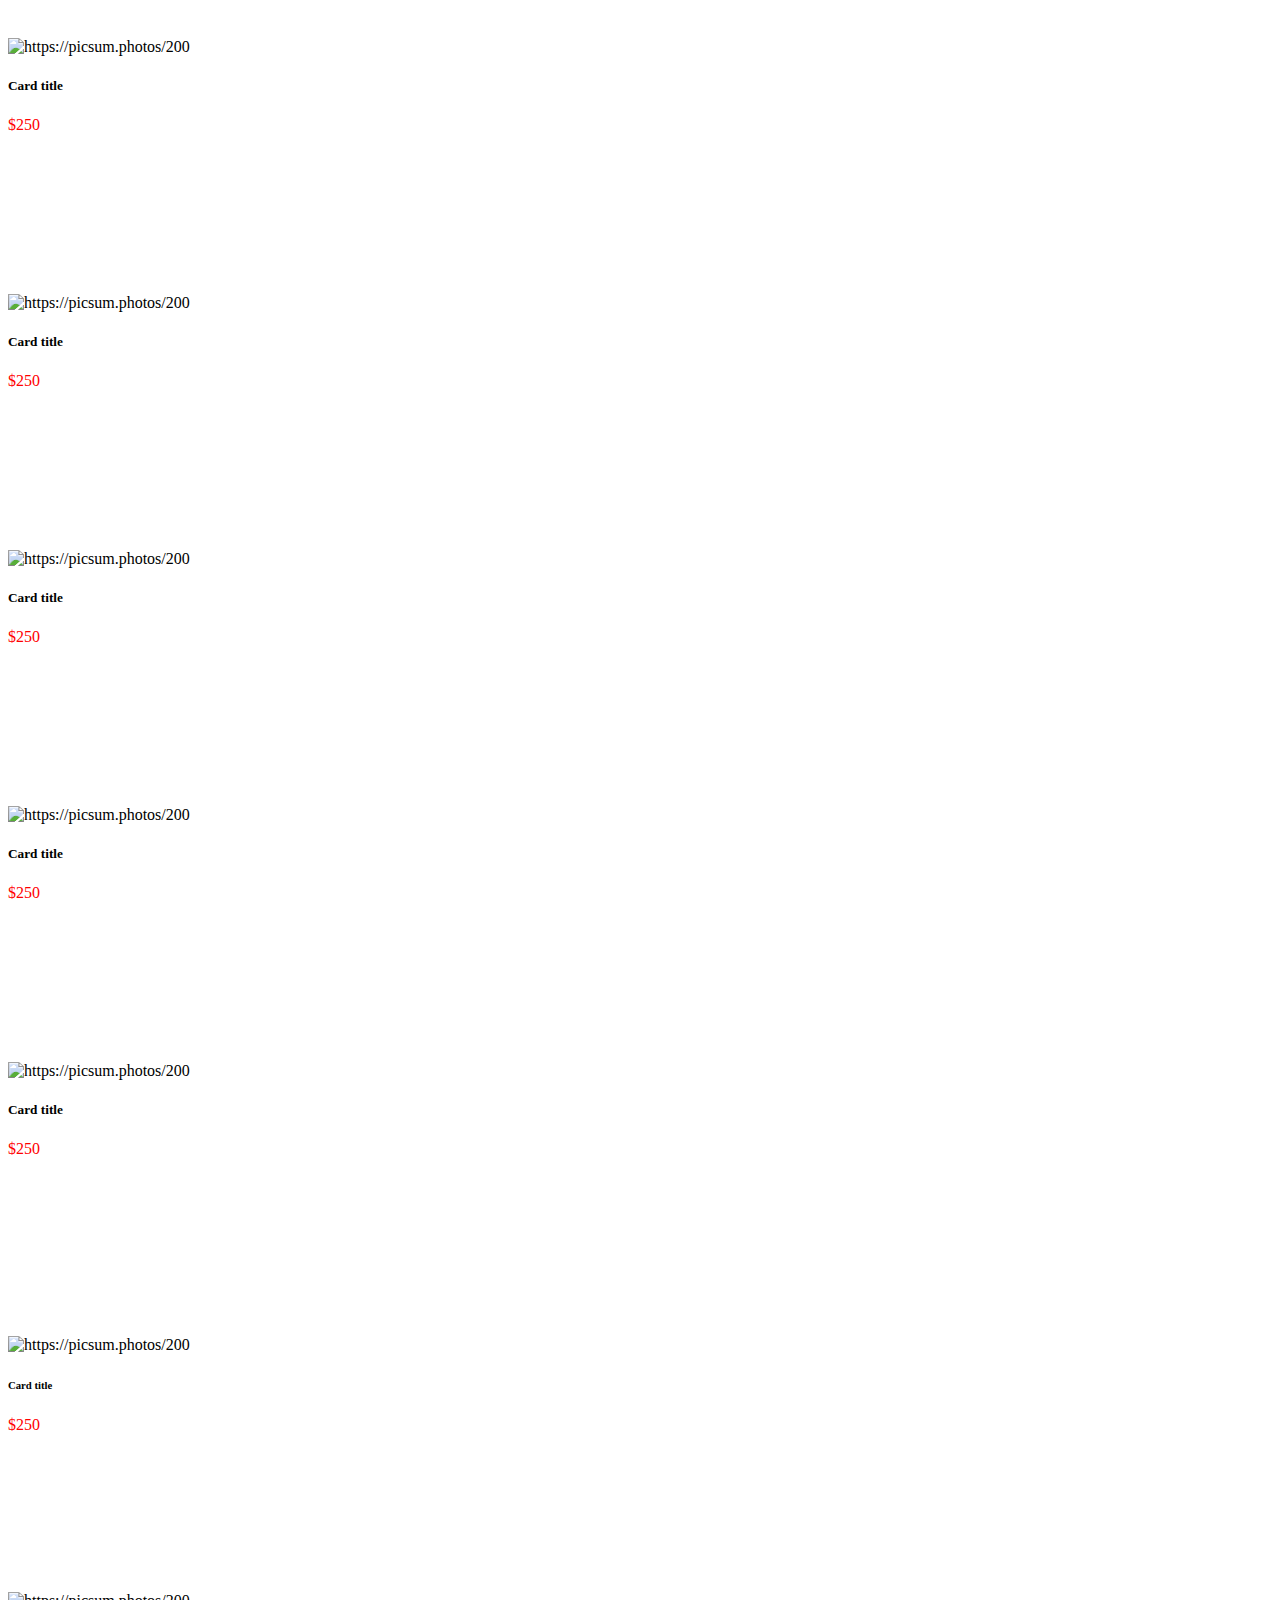
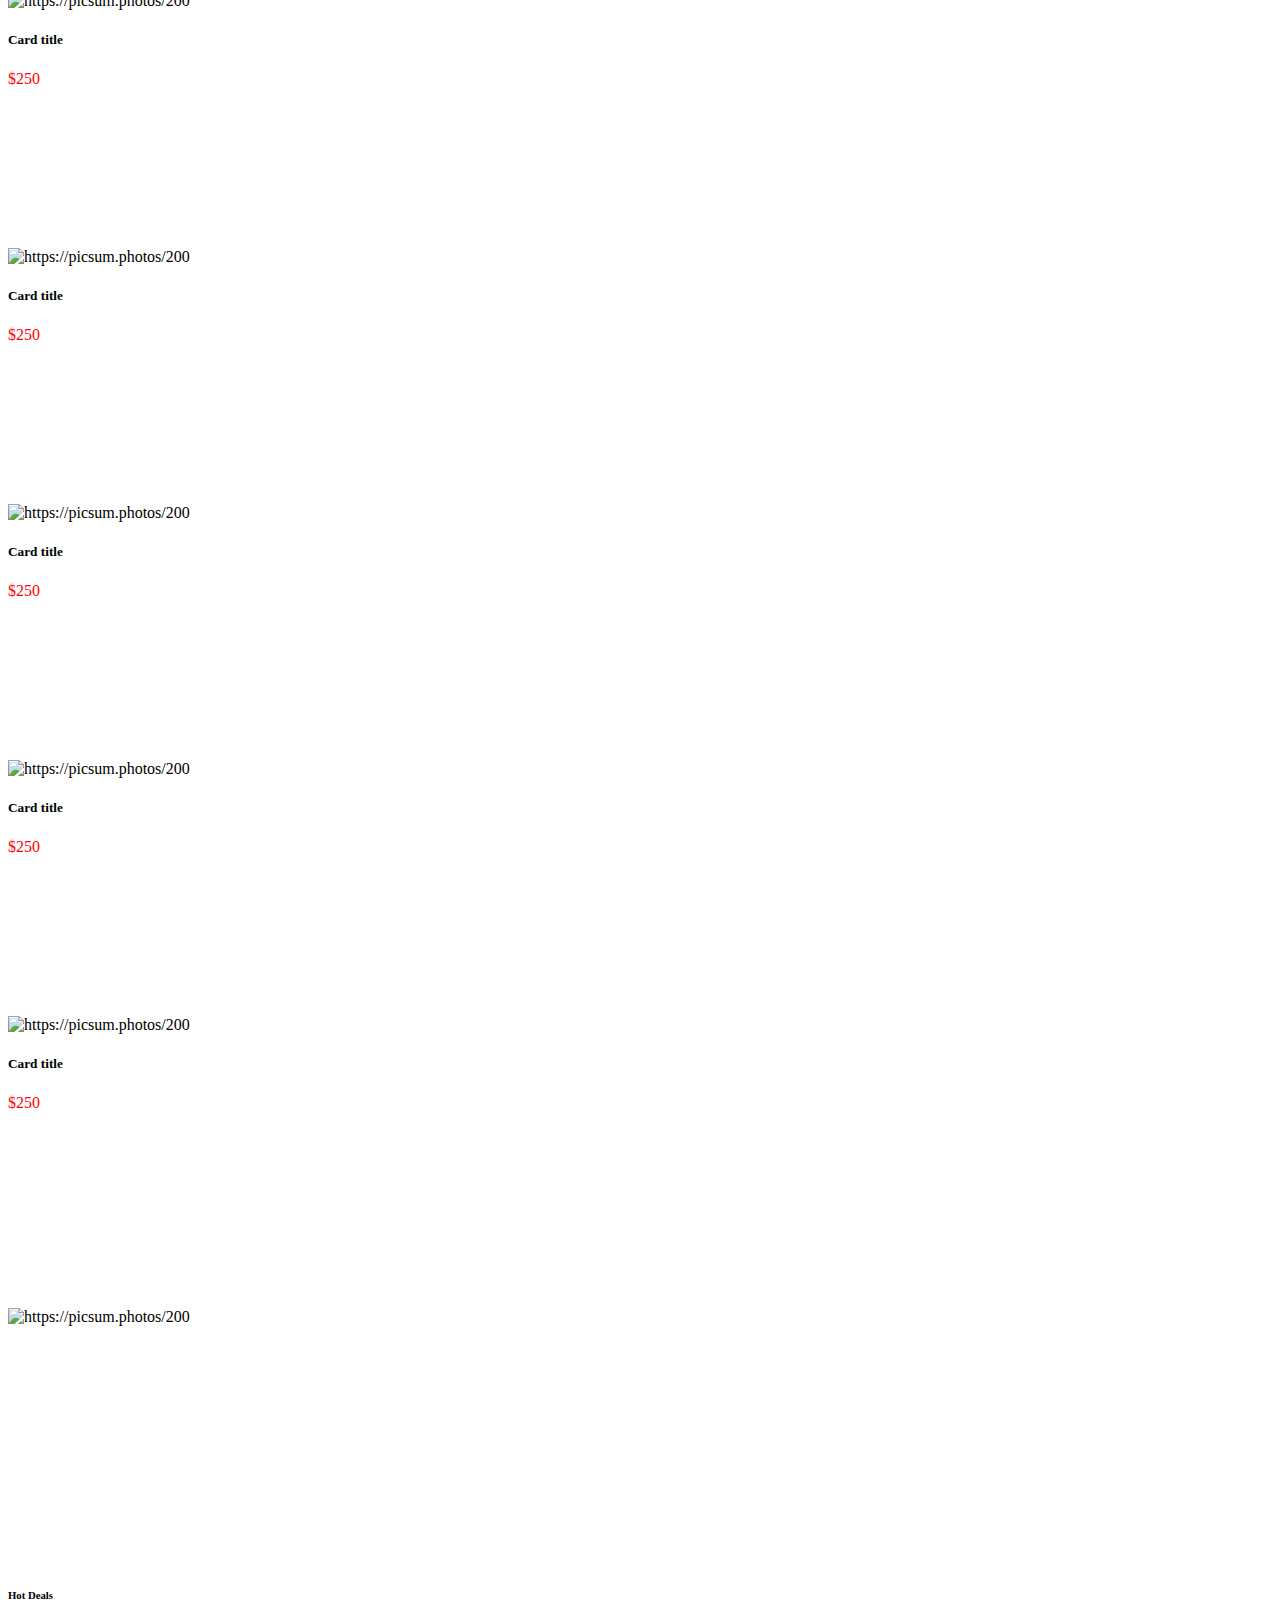
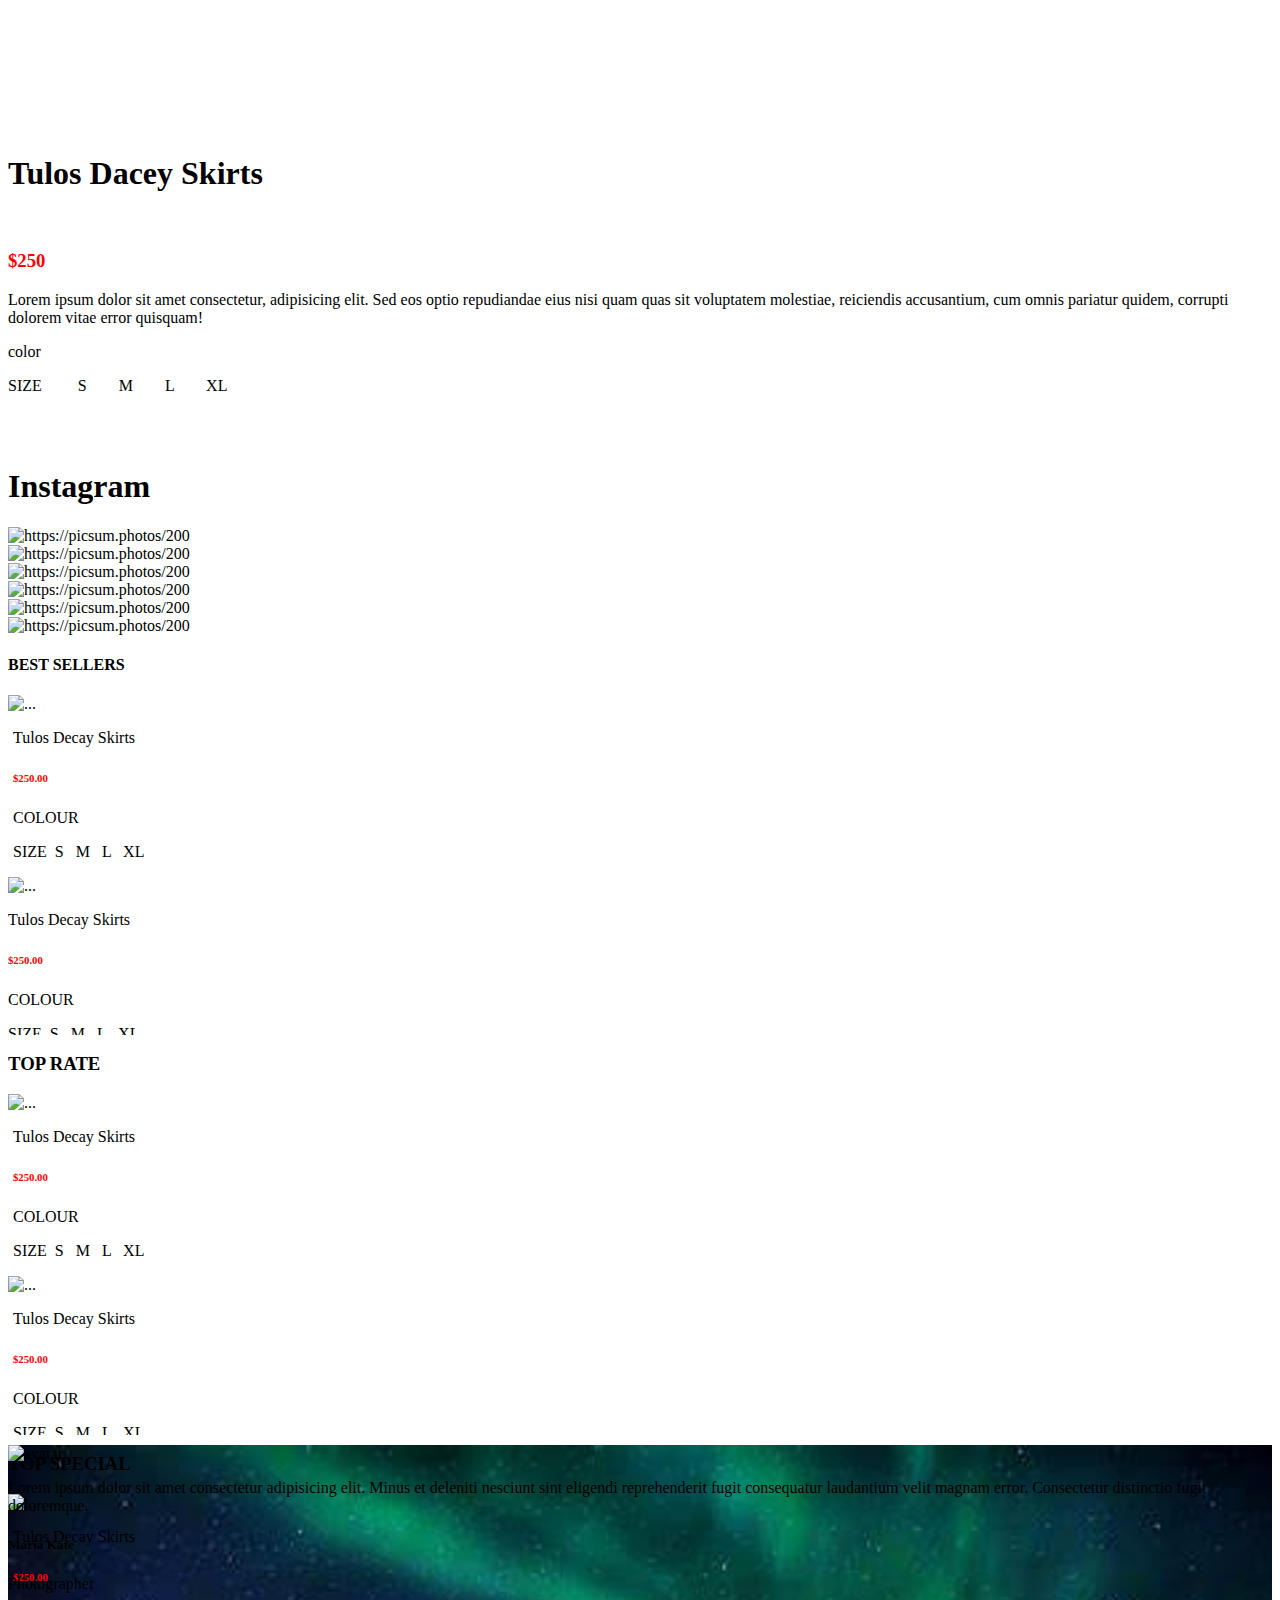
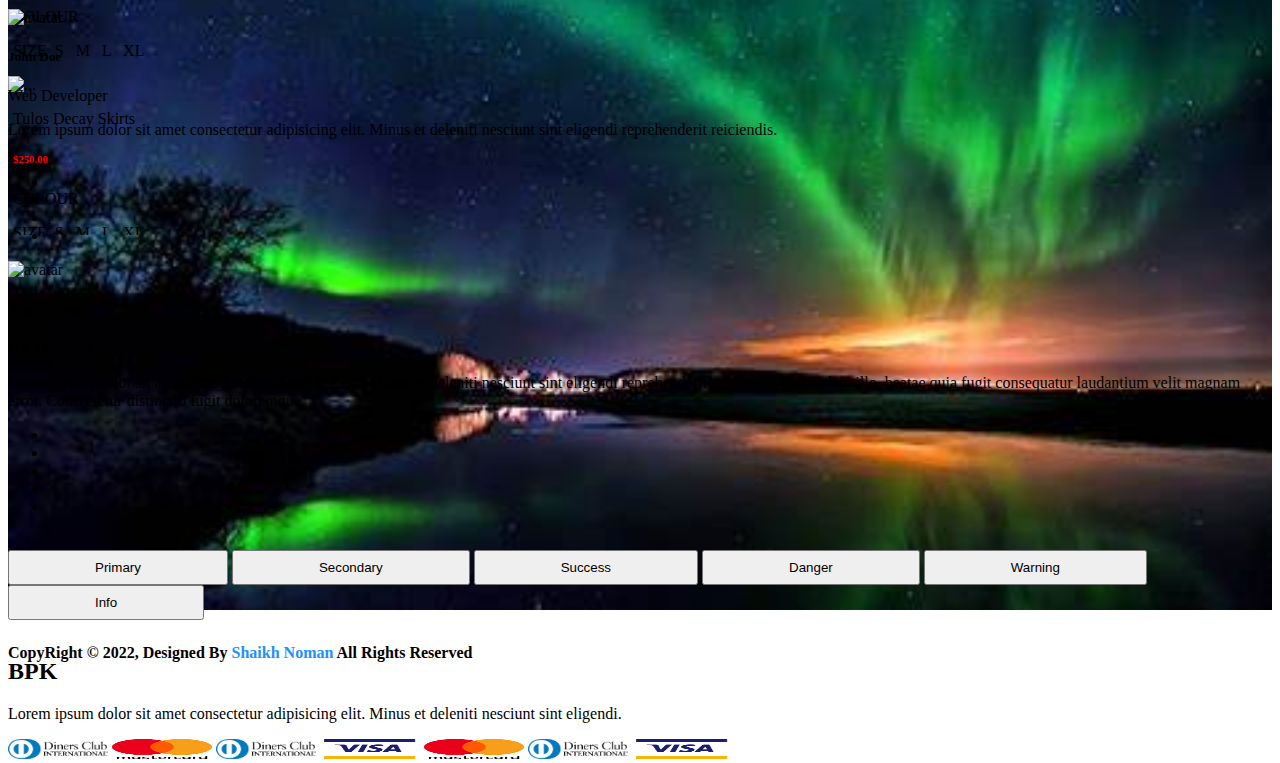
==== commit 4688e00e: "Minor fixes" ====
--- a/UIassignment/index.html
+++ b/UIassignment/index.html
@@ -13,7 +13,7 @@
     <script src="https://code.iconify.design/iconify-icon/1.0.1/iconify-icon.min.js"></script>
     <nav class="navbar navbar-expand-lg navbar-light bg-light">
         <div class="container-fluid">
-          <a class="navbar-brand" href="#">BKP shop</a>
+          <a class="navbar-brand" href="#">BPK shop</a>
           <button class="navbar-toggler" type="button" data-bs-toggle="collapse" data-bs-target="#navbarSupportedContent" aria-controls="navbarSupportedContent" aria-expanded="false" aria-label="Toggle navigation">
             <span class="navbar-toggler-icon"></span>
           </button>
@@ -550,7 +550,7 @@
           </div>
       </div>
   </section>
-  <section class="photo pt-5">
+  <section class="photo pt-5" style="height: 85vh;">
     <!-- Carousel wrapper -->
     <div id="carouselExampleControls" class="carousel slide text-center carousel-dark" data-mdb-ride="carousel">
     <div class="carousel-inner">
@@ -567,7 +567,6 @@
       fugit consequatur laudantium velit magnam error. Consectetur distinctio fugit
       doloremque.
       <iconify-icon icon="ri:double-quotes-l" style="color: white;" width="20" height="20" rotate="180deg"></iconify-icon>
-      <i class="fas fa-quote-right pe-2"></i>
     </p>
     <h5 class="mb-2">Maria Kate</h5>
     <p>Photographer</p>
@@ -639,6 +638,12 @@
       <button type="button" class="btn btn-info" style="padding: 8px 85px ;">Info</button>
     </div><br>
     <h2 class="text-center text-warning">BPK</h2>
+    <p class="text-white text-center">
+      <iconify-icon icon="ri:double-quotes-l" style="color: white;" width="20" height="20"></iconify-icon>
+      Lorem ipsum dolor sit amet consectetur adipisicing elit. Minus et deleniti
+      nesciunt sint eligendi.
+      <iconify-icon icon="ri:double-quotes-l" style="color: white;" width="20" height="20" rotate="180deg"></iconify-icon>
+    </p>
     <!-- <br> -->
     <div class="container text-center pb-2">
     <img src="./images/c1.png" height="20px" width="100px" alt="">
@@ -649,9 +654,10 @@
     <img src="./images/c1.png" height="20px" width="100px" alt="">
     <img src="./images/c4.png" height="20px" width="100px" alt="">
   </div>
+  
 </section><br>
 <section class="container text-center">
-<p><b>CopyRight &copy; 2022, Designed By Shaikh Noman All Rights Reserved</b></p>
+<p><b>CopyRight &copy; 2022, Designed By <span style="color: dodgerblue;">Shaikh Noman</span>  All Rights Reserved</b></p>
 </section>
 </body>
 </html>